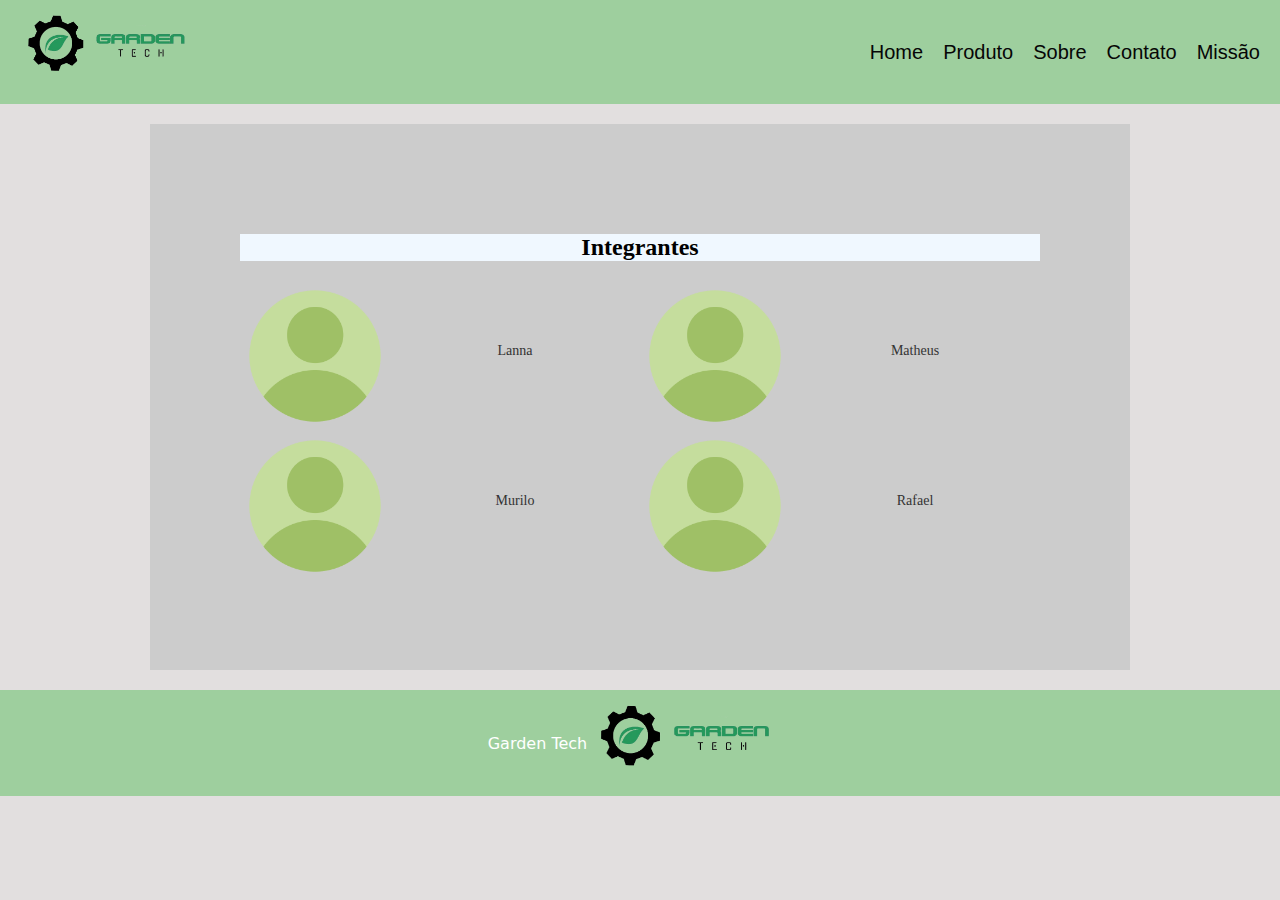
==== contato.html @ 4ff3a2ab "lanna" ====
<!DOCTYPE html>
<html lang="en">
<head>
    <meta charset="UTF-8">
    <meta name="viewport" content="width=device-width, initial-scale=1.0">
    <link rel="stylesheet" href="style.css.css"> 
    <title>Site da Empresa</title>
</head>
<body>
    <nav class="fixed-nav">
        <div class="logo">
            <img src="img/image-removebg-preview (16).png" alt="Logo da Empresa">
        </div>
        <div class="nav-links">
            <ul>
                <li><a href="pagina.html">Home</a></li>
                <li><a href="problema.html">Produto</a></li>
                <li><a href="sobre.html">Sobre</a></li>
                <li><a href="contato.html">Contato</a></li>
                <li><a href="missão.html">Missão</a></li>
            </ul>
        </div>
    </nav>

    <div class="quadro-cinza">
        <div class="linha">
            <h2>Integrantes</h2>

        </div>
        <div class="linha-superior">
           
            <img src="img/3985429.png" alt="Imagem 1">
            <p class="descricao">Lanna </p>
            <img src="img/3985429.png" alt="Imagem 2">
            <p class="descricao">Matheus</p>
        </div>
        <div class="linha-inferior">
            <img src="img/3985429.png" alt="Imagem 3">
            <p class="descricao">Murilo</p>
            <img src="img/3985429.png" alt="Imagem 4">
            <p class="descricao">Rafael</p>
        </div>
    </div>

    <footer>
        <p>Garden Tech</p>
        <img src="img/image-removebg-preview (16).png" alt="">
    </footer>

</body>
</html>
---- style.css.css ----
body,
html {
    margin: 0;
    padding: 0;
    height: 100%;
}

nav {
    background-color: rgb(158, 207, 158);
    padding: 10px 20px; 
    color: black;
    display: flex;
    justify-content: space-between;
    align-items: center;
    font-family: 'Segoe UI', Tahoma, Geneva, Verdana, sans-serif;
}


body {
    background-color: #e2dfdf; 
}


.nav-links ul {
    margin: 0;
    padding: 0;
    list-style: none;
    display: flex;
    align-items: center;
}

.nav-links ul li {
    margin-left: 20px;
}

.nav-links ul li a {
    color: rgb(6, 6, 6);
    text-decoration: none;
    font-size: 20px;
    
}

.nav-links ul li a:hover {
   color : rgb(42, 136, 33);
}

.logo img {
    height: 80px;
}

footer {
    text-align: center;
    padding: 10px; 
    background-color: rgb(158, 207, 158);
    color: white;
    font-family: system-ui, -apple-system, BlinkMacSystemFont, 'Segoe UI', Roboto, Oxygen, Ubuntu, Cantarell, 'Open Sans', 'Helvetica Neue', sans-serif;
}

footer p, footer img {
    display: inline-block;
    vertical-align: middle;
}

footer img {
    width: 200px;
    height: auto; 
}

.quadro-cinza .linha {
    text-align: center; /* Centraliza o h2 */
}

.quadro-cinza .linha-superior,
.quadro-cinza .linha-inferior {
    display: flex;
    justify-content: space-around; /* Para afastar as imagens */
    align-items: center; /* Para centralizar verticalmente */
}

.quadro-cinza img {
    width: 150px; /* Redimensiona as imagens */
    height: auto;
    margin: 0; /* Remova o margin 10px */
}

.quadro-cinza .descricao {
    text-align: center;
    margin-top: 5px;
    font-size: 14px;
    color: #333333;
    flex-basis: 50%; /* Para centralizar a descrição */
}

h2 {
    text-align: center; /* Para centralizar o h2 */
    font-size: px; /* Tamanho maior */
    margin-bottom: 20px; /* Espaçamento inferior */
    border-right-color: black;
    background-color: aliceblue;
}
.quadro-cinza {
    background-color: #ccc;
    padding: 7%;
    margin: 20px auto; /* Centraliza horizontalmente */
    max-width: 800px;
    text-align: center;
}
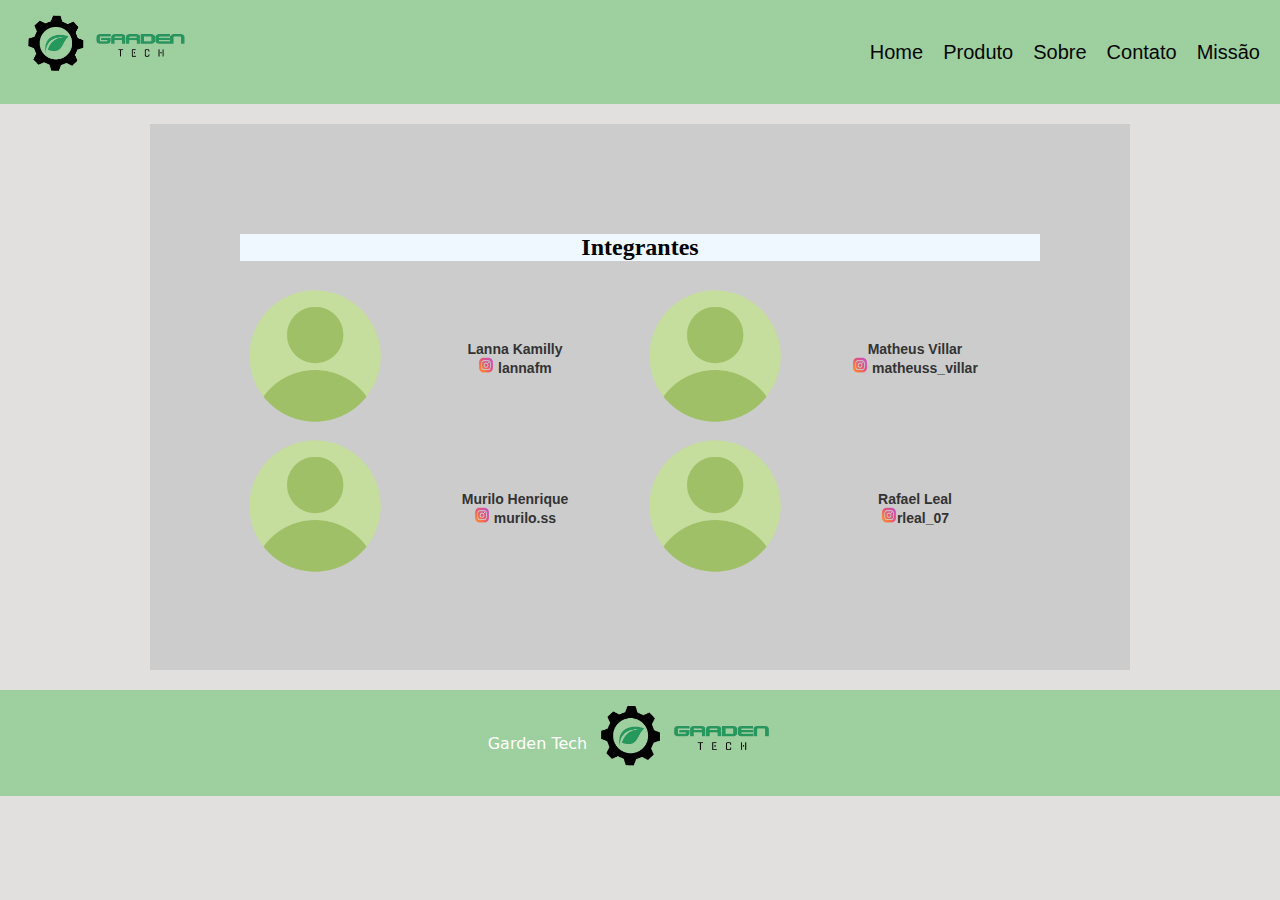
==== commit 2e7fa7f4: "contato" ====
--- a/contato.html
+++ b/contato.html
@@ -30,15 +30,15 @@
         <div class="linha-superior">
            
             <img src="img/3985429.png" alt="Imagem 1">
-            <p class="descricao">Lanna </p>
+            <p class="descricao">Lanna Kamilly<a id="linkinsta"  href="https://www.instagram.com/lannakfm/"><br><img id="logoinsta" src="./img/logo.insta-removebg-preview.png" alt=""></a> lannafm</a></p>
             <img src="img/3985429.png" alt="Imagem 2">
-            <p class="descricao">Matheus</p>
+            <p class="descricao">Matheus Villar<a id="linkinsta"  href="https://www.instagram.com/matheuss_villar/"><br><img id="logoinsta" src="./img/logo.insta-removebg-preview.png" alt=""></a> matheuss_villar</a></p>
         </div>
         <div class="linha-inferior">
             <img src="img/3985429.png" alt="Imagem 3">
-            <p class="descricao">Murilo</p>
+            <p class="descricao">Murilo Henrique<a id="linkinsta"  href="https://www.instagram.com/muriloh.ss/"><br><img id="logoinsta" src="./img/logo.insta-removebg-preview.png" alt=""></a> murilo.ss</a></p>
             <img src="img/3985429.png" alt="Imagem 4">
-            <p class="descricao">Rafael</p>
+            <p class="descricao">Rafael Leal <a id="linkinsta" href="https://www.instagram.com/rleal_07/"><br><img id="logoinsta" src="./img/logo.insta-removebg-preview.png" alt=""></a>rleal_07</p>
         </div>
     </div>
 
--- a/style.css.css
+++ b/style.css.css
@@ -102,6 +102,28 @@
     background-color: #ccc;
     padding: 7%;
     margin: 20px auto; /* Centraliza horizontalmente */
-    max-width: 800px;
+    max-width: 800px; 
     text-align: center;
 }
+
+.descricao{
+    text-decoration: none;
+    font-family: Arial, sans-serif;
+    color: black;
+    align-items: center;
+    font-weight: bold;
+    margin: 0px;
+}
+
+#linkinsta{
+    text-decoration: none;
+    color: black;   
+    font-size: 10px;
+    align-items: center;
+}
+#logoinsta{
+    width: 16px;
+    height: 16px;
+    align-items: center;
+    margin-top: 0px;
+}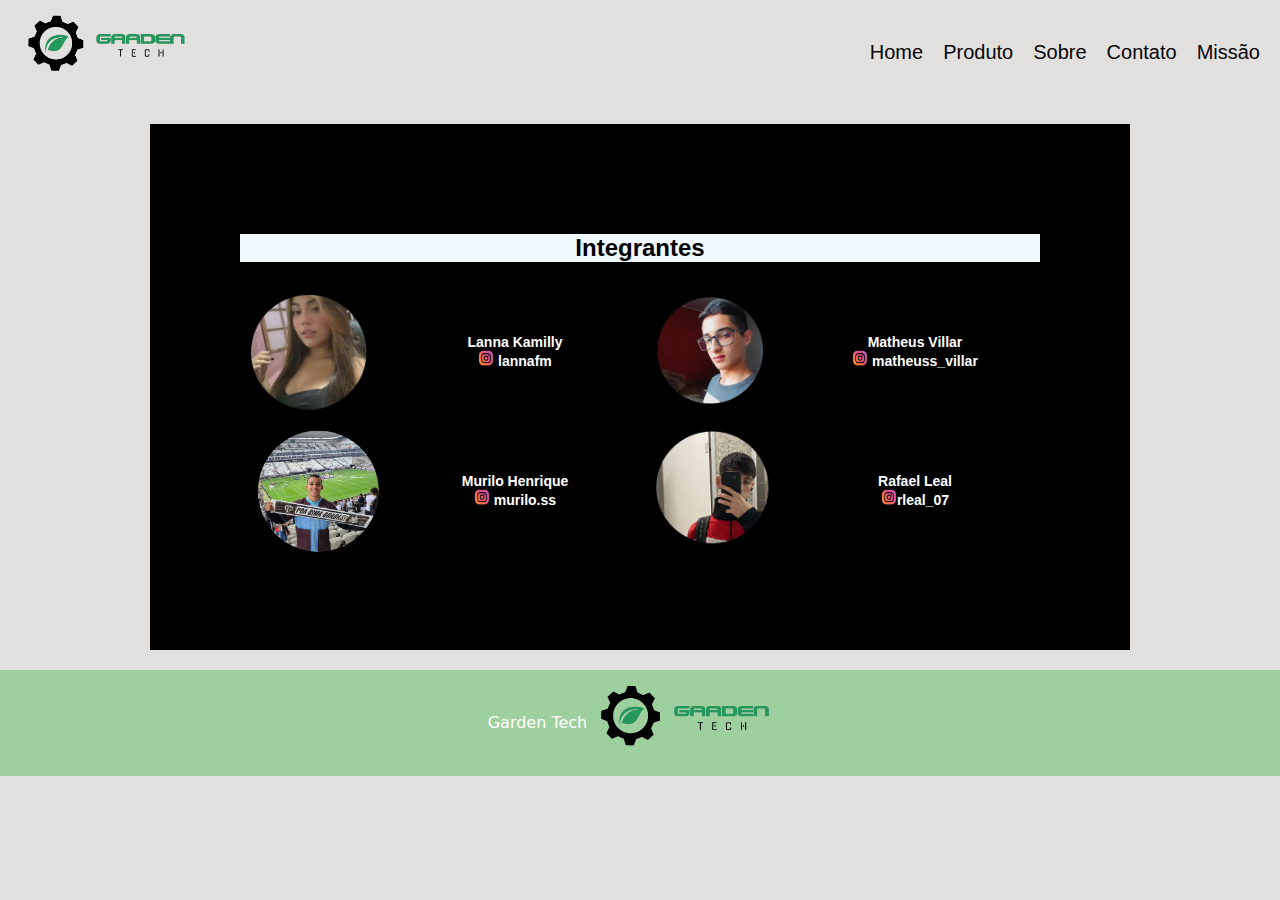
==== commit e8fe0754: "contato" ====
--- a/contato.html
+++ b/contato.html
@@ -24,20 +24,18 @@
 
     <div class="quadro-cinza">
         <div class="linha">
-            <h2>Integrantes</h2>
-
+            <h2 id="título">Integrantes</h2>
         </div>
-        <div class="linha-superior">
-           
-            <img src="img/3985429.png" alt="Imagem 1">
+        <div class="linha-superior">           
+            <img src="./img/image-removebg-preview (1).png" alt="Imagem 1">
             <p class="descricao">Lanna Kamilly<a id="linkinsta"  href="https://www.instagram.com/lannakfm/"><br><img id="logoinsta" src="./img/logo.insta-removebg-preview.png" alt=""></a> lannafm</a></p>
-            <img src="img/3985429.png" alt="Imagem 2">
+            <img src="./img/image-removebg-preview (2).png" alt="Imagem 2">
             <p class="descricao">Matheus Villar<a id="linkinsta"  href="https://www.instagram.com/matheuss_villar/"><br><img id="logoinsta" src="./img/logo.insta-removebg-preview.png" alt=""></a> matheuss_villar</a></p>
         </div>
         <div class="linha-inferior">
-            <img src="img/3985429.png" alt="Imagem 3">
+            <img src="./img/image-removebg-preview (5).png" alt="Imagem 3">
             <p class="descricao">Murilo Henrique<a id="linkinsta"  href="https://www.instagram.com/muriloh.ss/"><br><img id="logoinsta" src="./img/logo.insta-removebg-preview.png" alt=""></a> murilo.ss</a></p>
-            <img src="img/3985429.png" alt="Imagem 4">
+            <img src="./img/image-removebg-preview (4).png" alt="Imagem 4">
             <p class="descricao">Rafael Leal <a id="linkinsta" href="https://www.instagram.com/rleal_07/"><br><img id="logoinsta" src="./img/logo.insta-removebg-preview.png" alt=""></a>rleal_07</p>
         </div>
     </div>
--- a/style.css.css
+++ b/style.css.css
@@ -6,7 +6,6 @@
 }
 
 nav {
-    background-color: rgb(158, 207, 158);
     padding: 10px 20px; 
     color: black;
     display: flex;
@@ -18,6 +17,11 @@
 
 body {
     background-color: #e2dfdf; 
+    background-image: url(../SiteSenai-main/img/fundosite.jpg);
+    background-position: center center;
+    background-attachment: fixed;
+    background-repeat: no-repeat;
+    background-size: cover; 
 }
 
 
@@ -99,7 +103,7 @@
     background-color: aliceblue;
 }
 .quadro-cinza {
-    background-color: #ccc;
+    background-color: #000000;
     padding: 7%;
     margin: 20px auto; /* Centraliza horizontalmente */
     max-width: 800px; 
@@ -109,7 +113,7 @@
 .descricao{
     text-decoration: none;
     font-family: Arial, sans-serif;
-    color: black;
+    color: white;
     align-items: center;
     font-weight: bold;
     margin: 0px;
@@ -117,7 +121,7 @@
 
 #linkinsta{
     text-decoration: none;
-    color: black;   
+    color: rgb(255, 255, 255);   
     font-size: 10px;
     align-items: center;
 }
@@ -126,4 +130,15 @@
     height: 16px;
     align-items: center;
     margin-top: 0px;
-}+}
+#título{
+    font-family: Arial, sans-serif;
+}
+
+.quadro-cinza .descricao {
+    text-align: center;
+    margin-top: 5px;
+    font-size: 14px;
+    color: white; /* Mudança de cor para branco */
+    flex-basis: 50%; /* Para centralizar a descrição */
+}
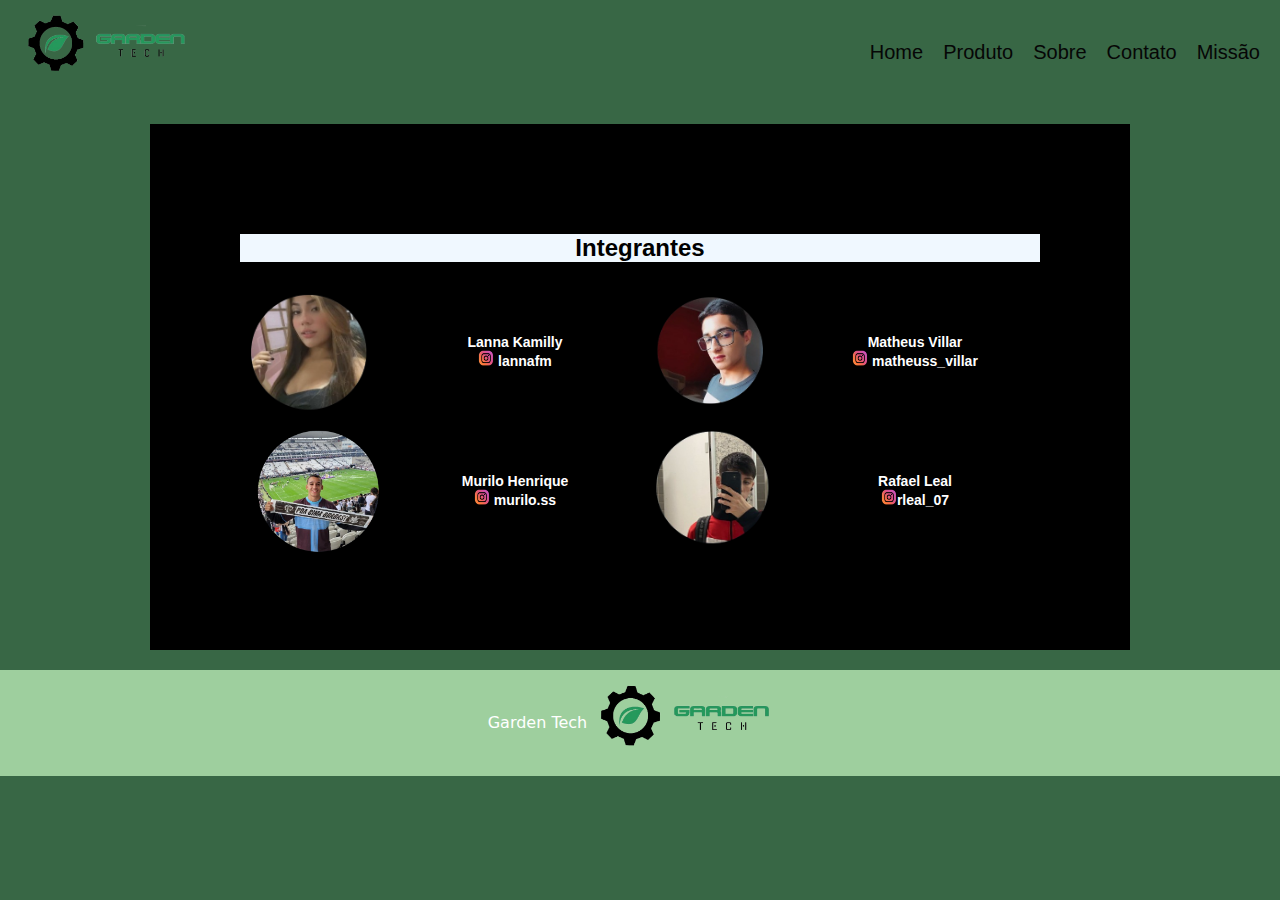
==== commit cc318a69: "contato" ====
--- a/contato.html
+++ b/contato.html
@@ -10,6 +10,7 @@
     <nav class="fixed-nav">
         <div class="logo">
             <img src="img/image-removebg-preview (16).png" alt="Logo da Empresa">
+            
         </div>
         <div class="nav-links">
             <ul>
@@ -21,7 +22,6 @@
             </ul>
         </div>
     </nav>
-
     <div class="quadro-cinza">
         <div class="linha">
             <h2 id="título">Integrantes</h2>
--- a/style.css.css
+++ b/style.css.css
@@ -142,3 +142,8 @@
     color: white; /* Mudança de cor para branco */
     flex-basis: 50%; /* Para centralizar a descrição */
 }
+body{
+    background-image: url('./img/fundo.jpeg');
+    background-size: cover; /* Isso garante que a imagem cubra todo o fundo */
+    background-repeat: no-repeat;
+}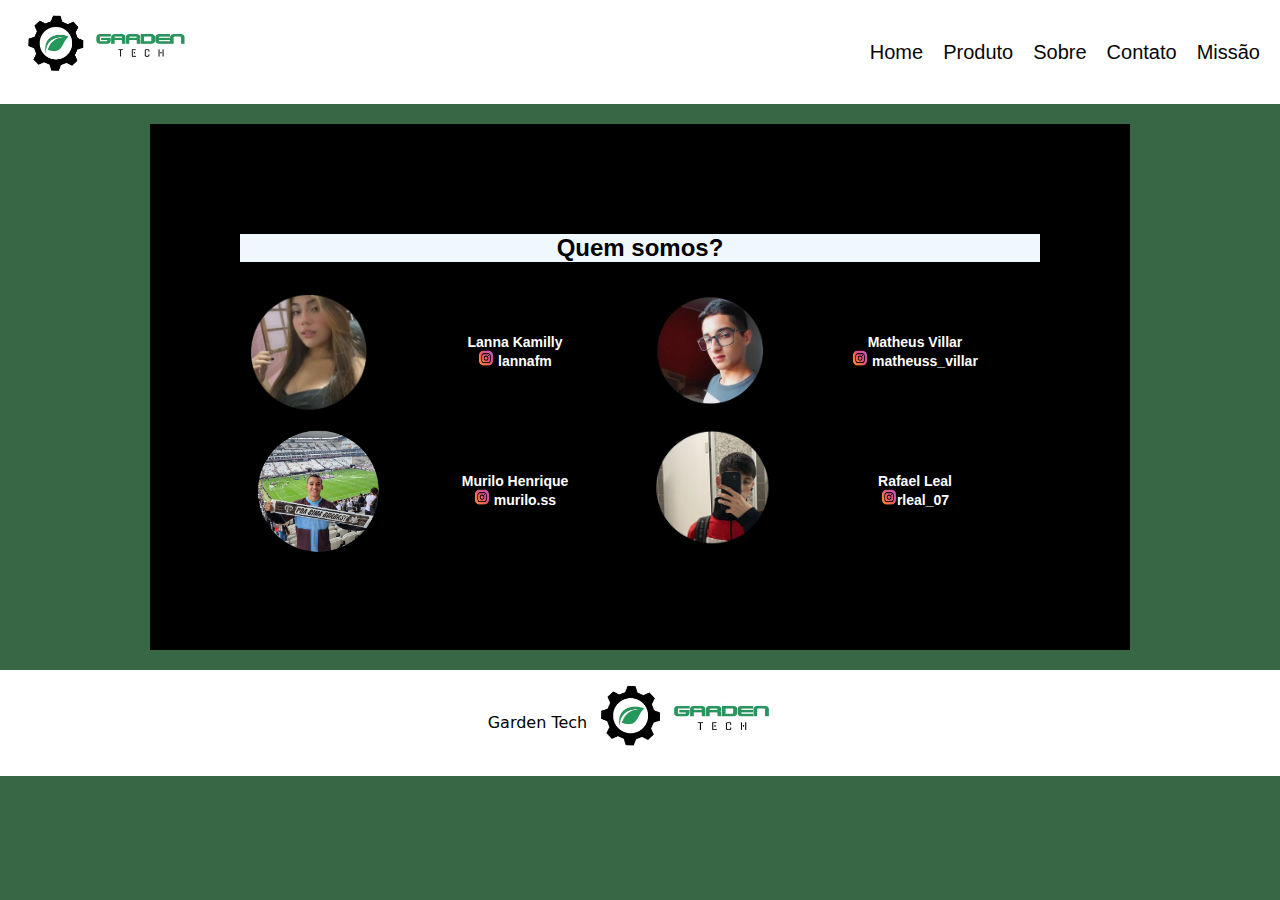
==== commit e20dd710: "contato1" ====
--- a/contato.html
+++ b/contato.html
@@ -24,7 +24,7 @@
     </nav>
     <div class="quadro-cinza">
         <div class="linha">
-            <h2 id="título">Integrantes</h2>
+            <h2 id="título">Quem somos?</h2>
         </div>
         <div class="linha-superior">           
             <img src="./img/image-removebg-preview (1).png" alt="Imagem 1">
--- a/style.css.css
+++ b/style.css.css
@@ -7,11 +7,12 @@
 
 nav {
     padding: 10px 20px; 
-    color: black;
+    color: rgb(0, 0, 0);
     display: flex;
     justify-content: space-between;
     align-items: center;
     font-family: 'Segoe UI', Tahoma, Geneva, Verdana, sans-serif;
+    background-color: rgb(255, 255, 255);
 }
 
 
@@ -55,8 +56,8 @@
 footer {
     text-align: center;
     padding: 10px; 
-    background-color: rgb(158, 207, 158);
-    color: white;
+    background-color: rgb(255, 255, 255);
+    color: rgb(0, 0, 0);
     font-family: system-ui, -apple-system, BlinkMacSystemFont, 'Segoe UI', Roboto, Oxygen, Ubuntu, Cantarell, 'Open Sans', 'Helvetica Neue', sans-serif;
 }
 
